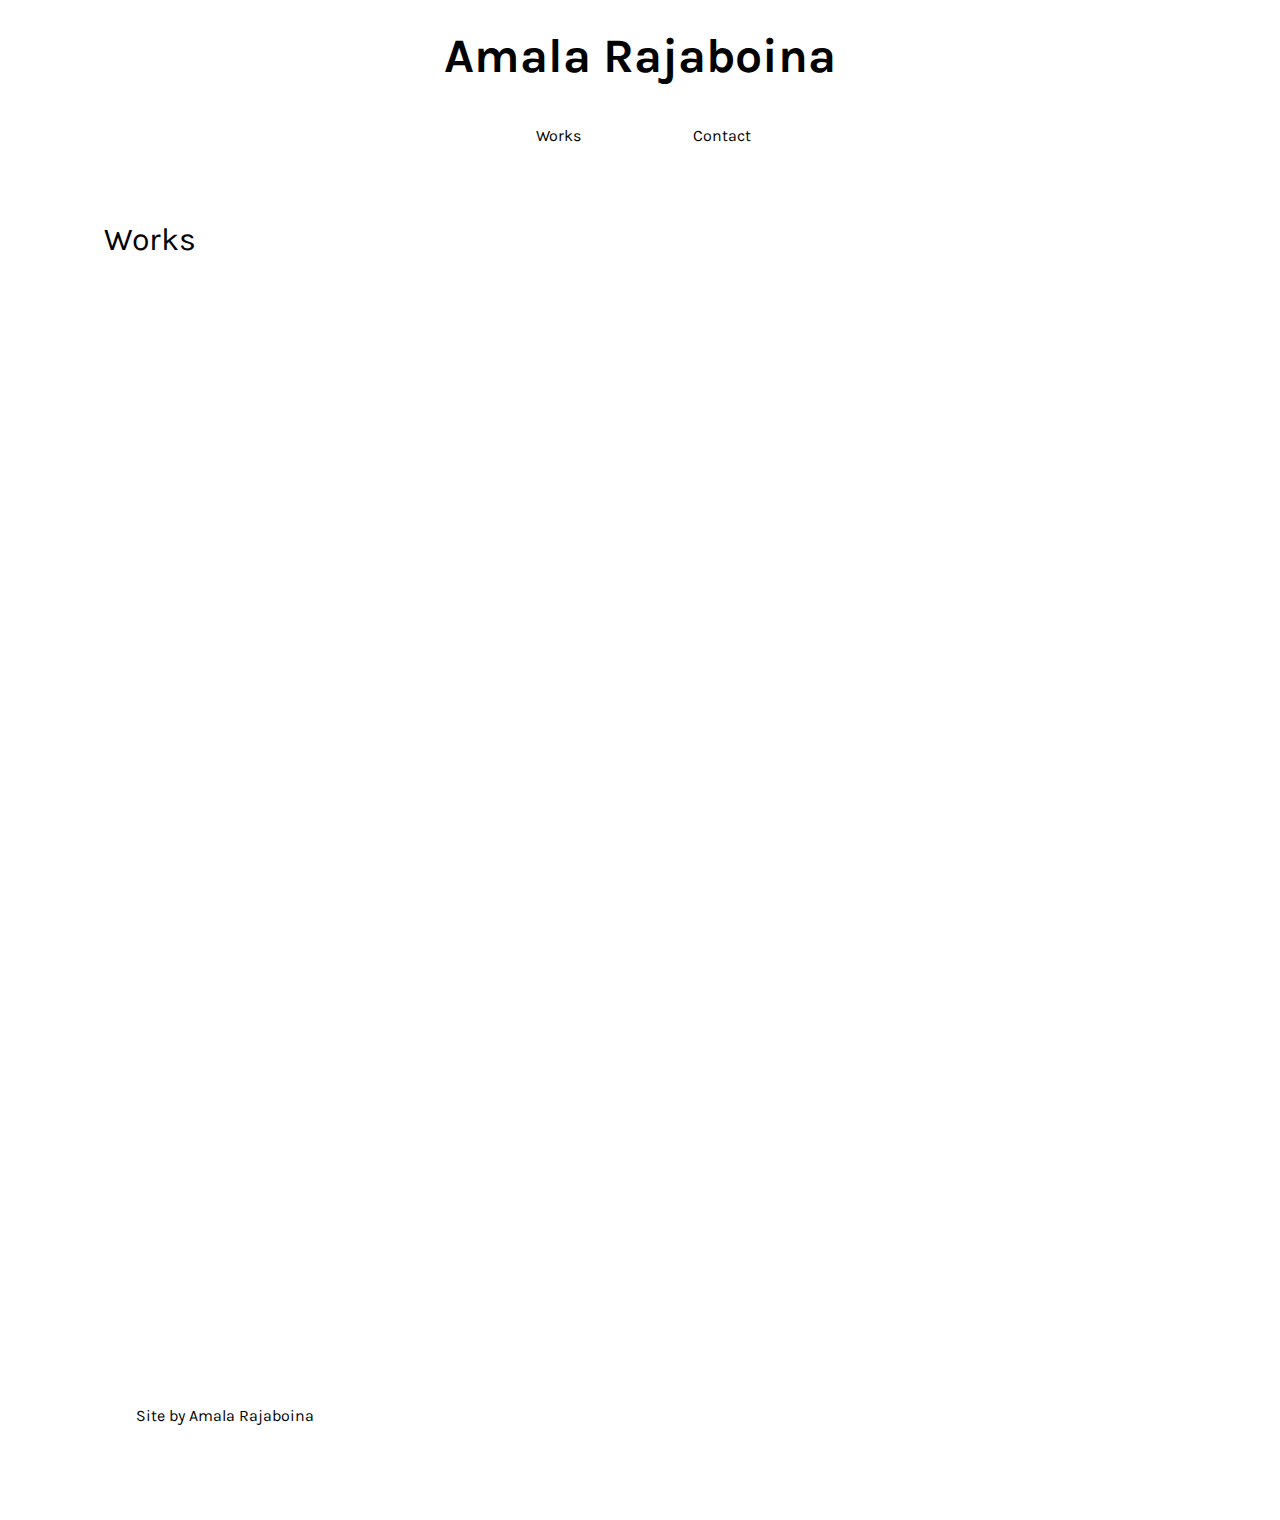
==== index.html @ 004a0a4a "add html and css" ====
<!DOCTYPE html>
<html lang="en">
    <head>
        <meta charset="utf-8">
        <title>Amala Rajaboina Portfolio</title>
        <meta name="author" content="Amala Rajaboina">
        <link rel="stylesheet" href="styles.css">
        <style>
            @import url('https://fonts.googleapis.com/css2?family=DM+Serif+Text:ital@0;1&family=Karla:ital,wght@0,200..800;1,200..800&family=Merriweather:ital,wght@0,300;0,400;0,700;0,900;1,300;1,400;1,700;1,900&family=Montserrat:ital,wght@0,100..900;1,100..900&display=swap');
            </style>
    </head>
<body>
    <header>
        <h1>Amala Rajaboina</h1>
        <nav>
            <ul>
                <li><a href="index.html">Works</a></li>
                <li><a href="contact.html">Contact</a></li>
            </ul>
        </nav>
    </header>
    <main>
        <h2>Works</h2>
        <section class="works">
            <iframe src="https://www.behance.net/embed/project/211383795?ilo0=1" height="316" width="404" allowfullscreen lazyload frameborder="0" allow="clipboard-write" refererPolicy="strict-origin-when-cross-origin" title="project1"></iframe>
        <iframe src="https://www.behance.net/embed/project/209984807?ilo0=1" height="316" width="404" allowfullscreen lazyload frameborder="0" allow="clipboard-write" refererPolicy="strict-origin-when-cross-origin" title="project2"></iframe>
        </section>
    
    </main>
    <footer>
        <small><i>Site by Amala Rajaboina</i></small>
    </footer>
</body>
---- styles.css ----
html, body, div, span, applet, object, iframe,
h1, h2, h3, h4, h5, h6, p, blockquote, pre,
a, abbr, acronym, address, big, cite, code,
del, dfn, em, img, ins, kbd, q, s, samp,
small, strike, strong, sub, sup, tt, var,
b, u, i, center,
dl, dt, dd, ol, ul, li,
fieldset, form, label, legend,
table, caption, tbody, tfoot, thead, tr, th, td,
article, aside, canvas, details, embed, 
figure, figcaption, footer, header, hgroup, 
menu, nav, output, ruby, section, summary,
time, mark, audio, video {
	margin: 0;
	padding: 0;
	border: 0;
	font-size: 100%;
	font: inherit;
	vertical-align: baseline;
}
/* HTML5 display-role reset for older browsers */
article, aside, details, figcaption, figure, 
footer, header, hgroup, menu, nav, section {
	display: block;
}
body {
	line-height: 1;
}
ol, ul {
	list-style: none;
}
blockquote, q {
	quotes: none;
}
blockquote:before, blockquote:after,
q:before, q:after {
	content: '';
	content: none;
}
table {
	border-collapse: collapse;
	border-spacing: 0;
}




body {
  font-family: "Karla", sans-serif;
  max-width:320px;
  margin: 0 auto;
}

h1{
	padding: 2rem;
	text-align: center;
	font-weight: bold;
	margin: 0 auto;
	font-size:3rem;
}

ul{
	margin: 0 auto;
	display:grid;
	grid-template-columns: 1fr 1fr;
	justify-content: center;
	justify-items: center;
	padding: 1rem;
	
}

nav{
	margin: 1rem;
}

a:hover{
	color:blue;
}

li a{
	text-decoration: none;
	color: black;
}

.works{
	display:grid;
	grid-template-columns: 1fr;
	justify-content: center;
	gap: 2rem;
}

h2{
	padding: 2rem;
	font-size: 2rem;
}


p{
	width: 100%;
	padding: 2rem;
}

svg{
	width: 50px;
	height: 50px;
	color: black;
}

footer{
	
	padding: 6rem;
	margin:0 auto;
	
}

#socialmedia{
	padding:6rem;
	
}

img{
	
	padding: 2rem;
}


@media screen and (min-width:1200px){
	body{
		max-width: 1200px;
	}

	nav{
		width: 30%;
		margin: 0 auto;
	}

	iframe{
		width: 100%;
		height: 30rem;
	}

	main{
		padding:2rem;
	}

	#contact{
		display: grid;
		grid-template-columns: 1fr 1fr;
		justify-items: center;
		align-items: center;
	}

	#socialmedia{
		grid-column:1/3 ;
		
	}

	section a {
		padding: 2rem;
	}
  }
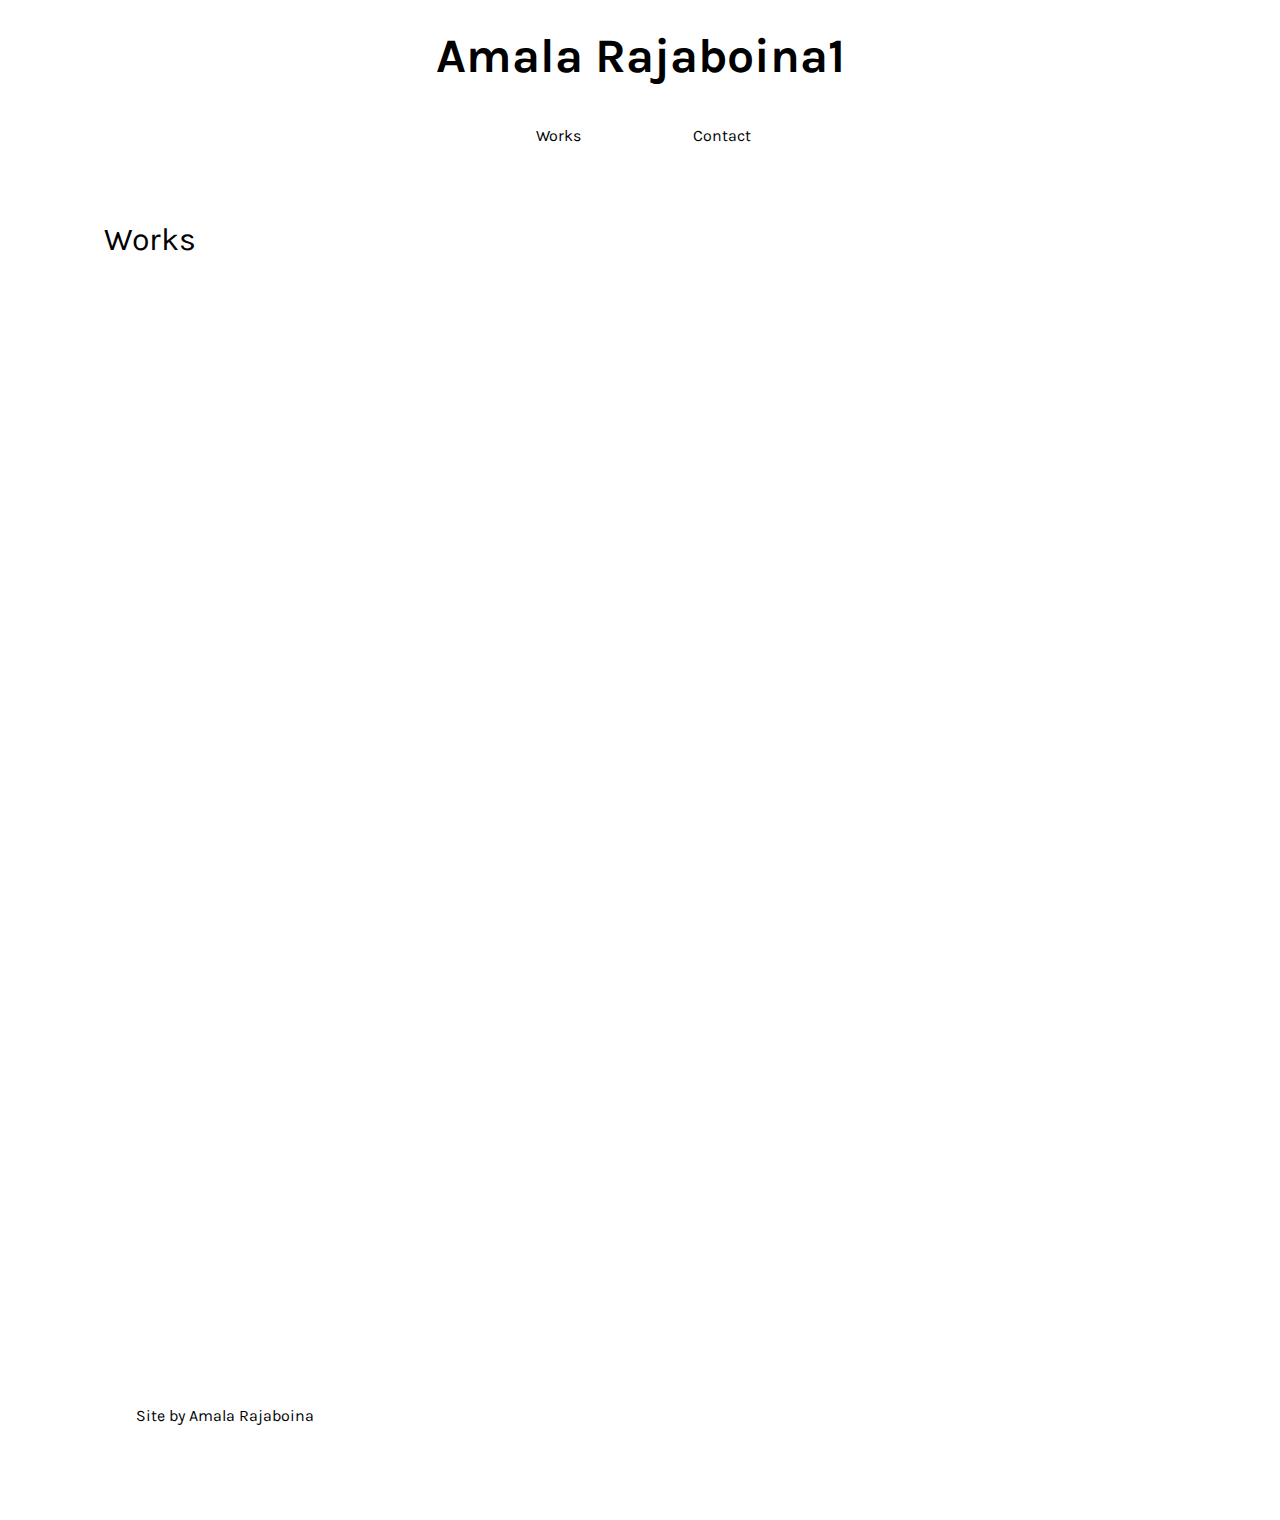
==== commit 890da5df: "Update index.html" ====
--- a/index.html
+++ b/index.html
@@ -11,7 +11,7 @@
     </head>
 <body>
     <header>
-        <h1>Amala Rajaboina</h1>
+        <h1>Amala Rajaboina1</h1>
         <nav>
             <ul>
                 <li><a href="index.html">Works</a></li>
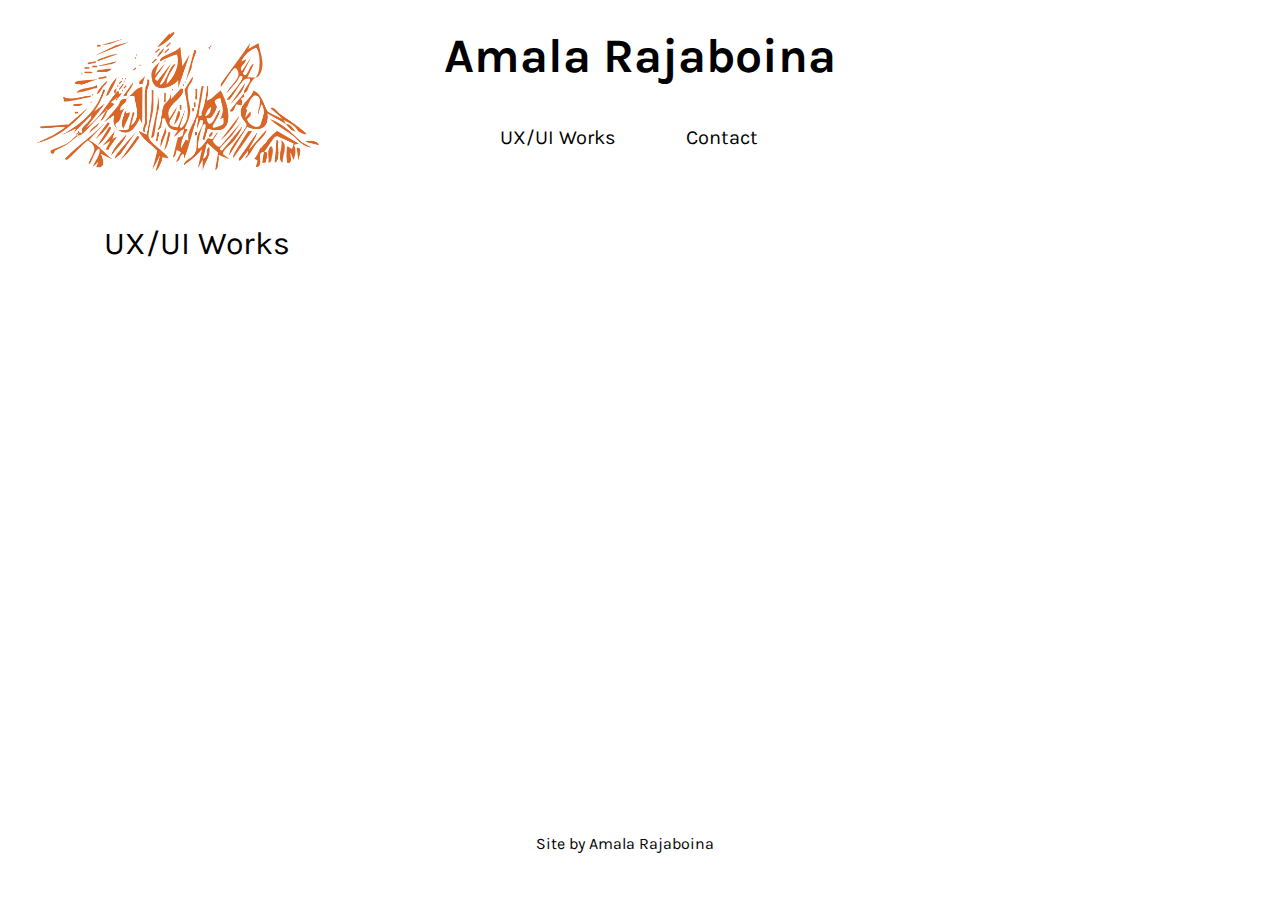
==== commit bf43423c: "updated html and css" ====
--- a/index.html
+++ b/index.html
@@ -11,23 +11,25 @@
     </head>
 <body>
     <header>
-        <h1>Amala Rajaboina1</h1>
+        <img src="images/feath.png" alt="">
+        <h1>Amala Rajaboina</h1>
         <nav>
             <ul>
-                <li><a href="index.html">Works</a></li>
+                <li><a href="index.html">UX/UI Works</a></li>
                 <li><a href="contact.html">Contact</a></li>
             </ul>
         </nav>
     </header>
     <main>
-        <h2>Works</h2>
+        <h2>UX/UI Works</h2>
         <section class="works">
-            <iframe src="https://www.behance.net/embed/project/211383795?ilo0=1" height="316" width="404" allowfullscreen lazyload frameborder="0" allow="clipboard-write" refererPolicy="strict-origin-when-cross-origin" title="project1"></iframe>
+        <iframe src="https://www.behance.net/embed/project/211383795?ilo0=1" height="316" width="404" allowfullscreen lazyload frameborder="0" allow="clipboard-write" refererPolicy="strict-origin-when-cross-origin" title="project1"></iframe>
         <iframe src="https://www.behance.net/embed/project/209984807?ilo0=1" height="316" width="404" allowfullscreen lazyload frameborder="0" allow="clipboard-write" refererPolicy="strict-origin-when-cross-origin" title="project2"></iframe>
         </section>
-    
+        
     </main>
     <footer>
-        <small><i>Site by Amala Rajaboina</i></small>
+        <small>Site by Amala Rajaboina</small>
+        
     </footer>
 </body>--- a/styles.css
+++ b/styles.css
@@ -72,6 +72,7 @@
 
 nav{
 	margin: 1rem;
+	font-size: 1.25rem;
 }
 
 a:hover{
@@ -90,6 +91,11 @@
 	gap: 2rem;
 }
 
+iframe{
+	width:650px;
+	margin-right: 2rem;
+}
+
 h2{
 	padding: 2rem;
 	font-size: 2rem;
@@ -99,6 +105,7 @@
 p{
 	width: 100%;
 	padding: 2rem;
+	font-size: 1.25rem;
 }
 
 svg{
@@ -107,21 +114,56 @@
 	color: black;
 }
 
+
 footer{
 	
-	padding: 6rem;
+	padding: 2rem;
 	margin:0 auto;
-	
 }
 
 #socialmedia{
-	padding:6rem;
-	
-}
+	padding:2rem;
+	display: grid;
+	grid-template-columns: 1fr 1fr;
+	gap: 1rem;
+	justify-items: center;
+}
+
+section a{
+	margin:1rem;
+}
+
 
 img{
 	
 	padding: 2rem;
+}
+
+header img{
+	position: absolute;
+	left: 5px;
+	width: 22%;
+}
+
+
+iframe {
+	transition: transform 0.5s ease;
+  }
+  
+iframe:hover {
+	transform: scale(1.05); 
+  }
+
+a{
+	transition: transform 0.3s ease;
+}
+
+a:hover{
+	transform: scale(1.2); 
+}
+
+small{
+	padding: 1rem;
 }
 
 
@@ -159,5 +201,21 @@
 	section a {
 		padding: 2rem;
 	}
+
+	.works{
+		display:grid;
+		grid-template-columns: 1fr 1fr;
+		justify-content: center;
+		gap: 2rem;
+	}
+
+	footer{
+		width: 20%;
+	}
+
+	p{
+		width: 80%;
+	}
+
   }
 
